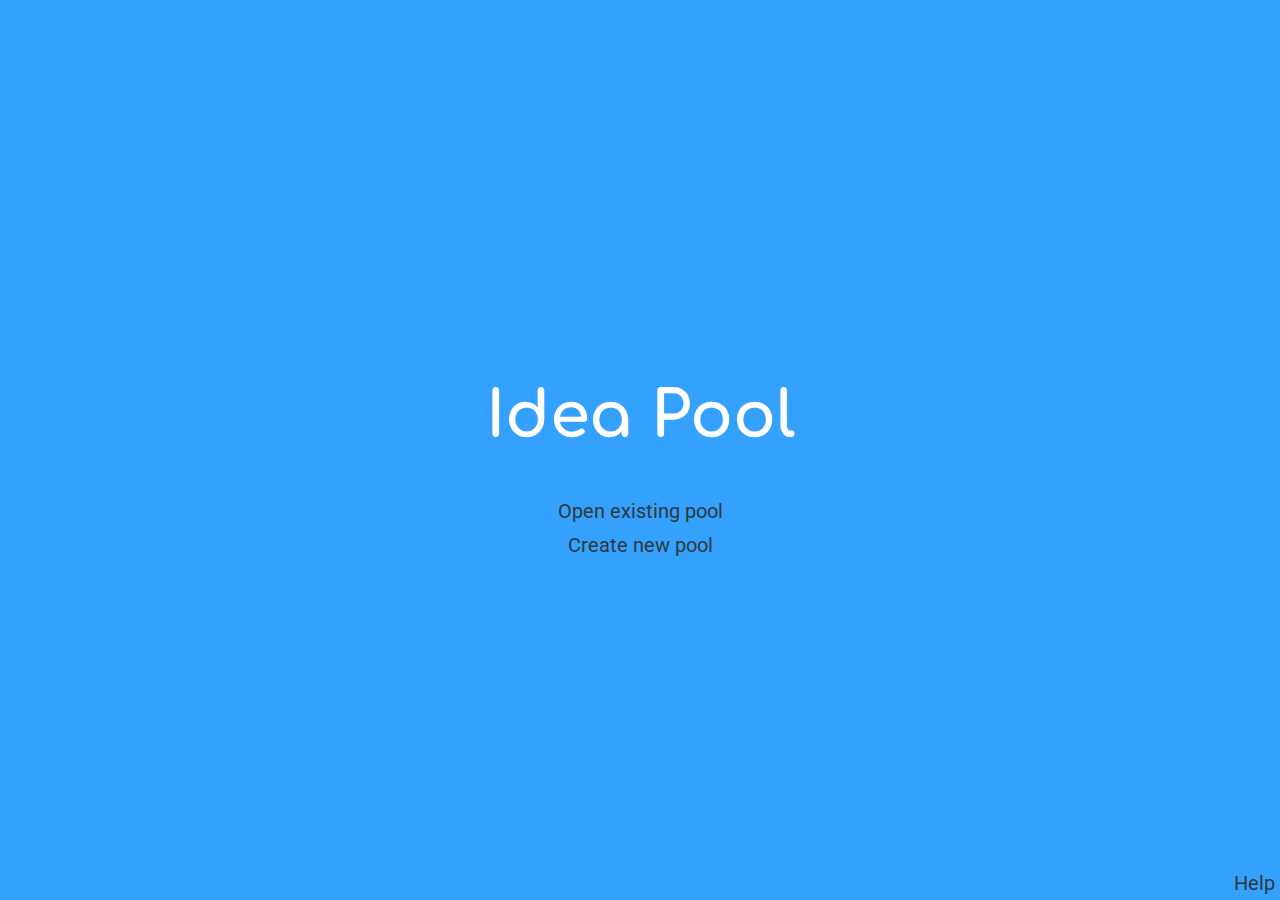
==== index.html @ 770617bf "Added landing page" ====
<!DOCTYPE html>
<html lang="en">
  <head>
    <meta charset="UTF-8" />
    <meta http-equiv="X-UA-Compatible" content="IE=edge" />
    <meta name="viewport" content="width=device-width, initial-scale=1.0" />
    <link rel="stylesheet" href="style.css" />
    <link rel="preconnect" href="https://fonts.googleapis.com" />
    <link rel="preconnect" href="https://fonts.gstatic.com" crossorigin />
    <link
      href="https://fonts.googleapis.com/css2?family=Comfortaa:wght@300;400;500;600;700&family=Roboto:wght@300;400;700&display=swap"
      rel="stylesheet"
    />

    <title>Idea Pool</title>
  </head>
  <body>
    <h1>Idea Pool</h1>
    <p>Open existing pool</p>
    <p>Create new pool</p>
    <p class="help">Help</p>
  </body>
</html>
---- style.css ----
html,
body {
  margin: 0;
  width: 100%;
  height: 100%;
  font-size: 16px;
}

body {
  margin: 0;
  background-color: #33a1fd;
  height: 100%;
  display: flex;
  flex-direction: column;
  align-items: center;
  justify-content: center;
}

h1 {
  color: #ffffff;
  font-size: 4rem;
  font-family: "Comfortaa", cursive;
}

p {
  color: #31393c;
  font-size: 1.25rem;
  margin: 5px;
  font-family: "roboto", sans-serif;
}

p:hover {
  cursor: default;
  color: #000000;
}

.help {
  position: absolute;
  bottom: 0;
  right: 0;
}
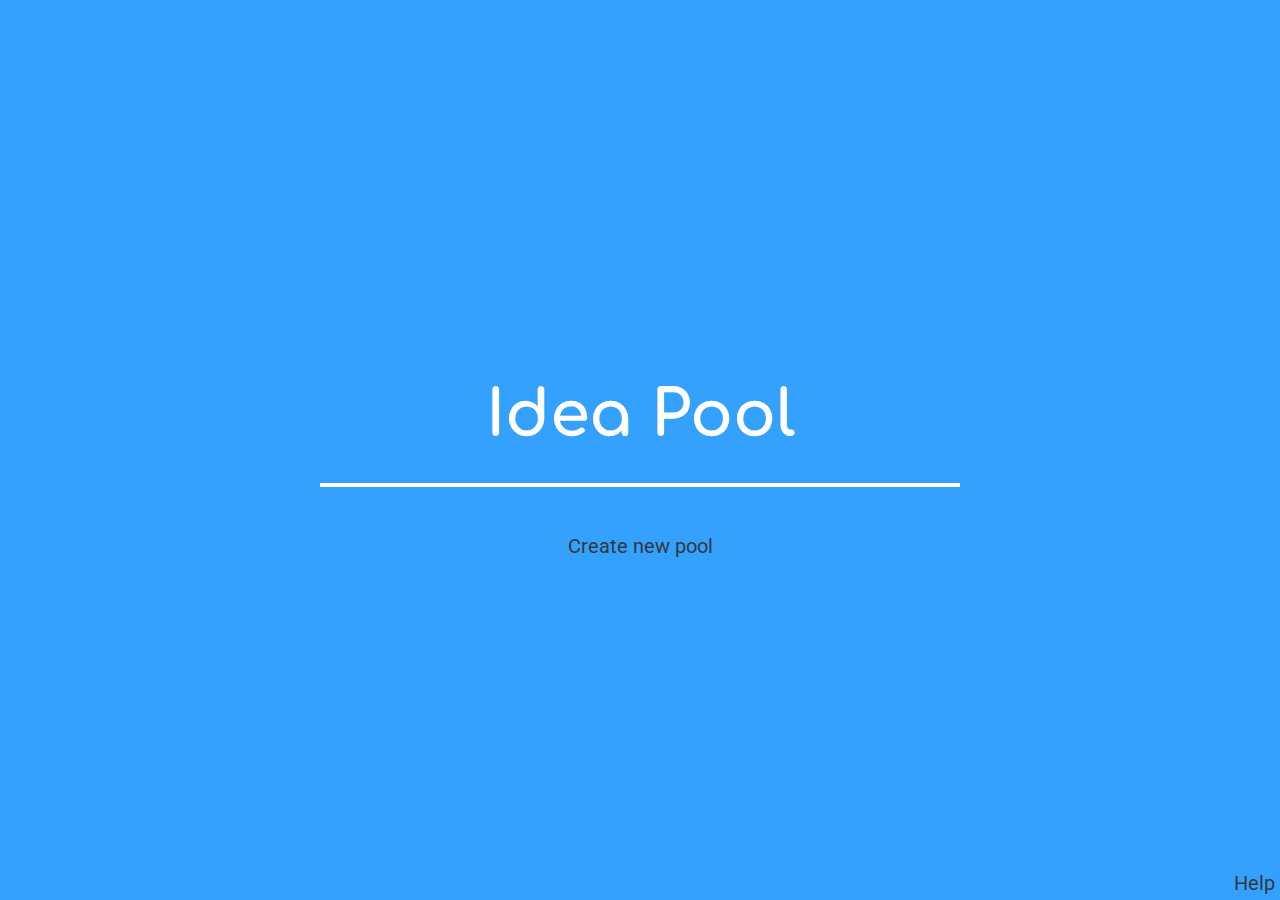
==== commit eb6cb3d0: "Added input and button on click" ====
--- a/index.html
+++ b/index.html
@@ -16,8 +16,10 @@
   </head>
   <body>
     <h1>Idea Pool</h1>
-    <p>Open existing pool</p>
-    <p>Create new pool</p>
-    <p class="help">Help</p>
+    <p id="createNew">Create new pool</p>
   </body>
+  <footer>
+    <p class="help" id="help">Help</p>
+    <script src="mainScript.js"></script>
+  </footer>
 </html>
--- a/style.css
+++ b/style.css
@@ -20,6 +20,10 @@
   color: #ffffff;
   font-size: 4rem;
   font-family: "Comfortaa", cursive;
+  padding-bottom: 2.5%;
+  width: 50%;
+  text-align: center;
+  border-bottom: 4px solid #ffffff;
 }
 
 p {
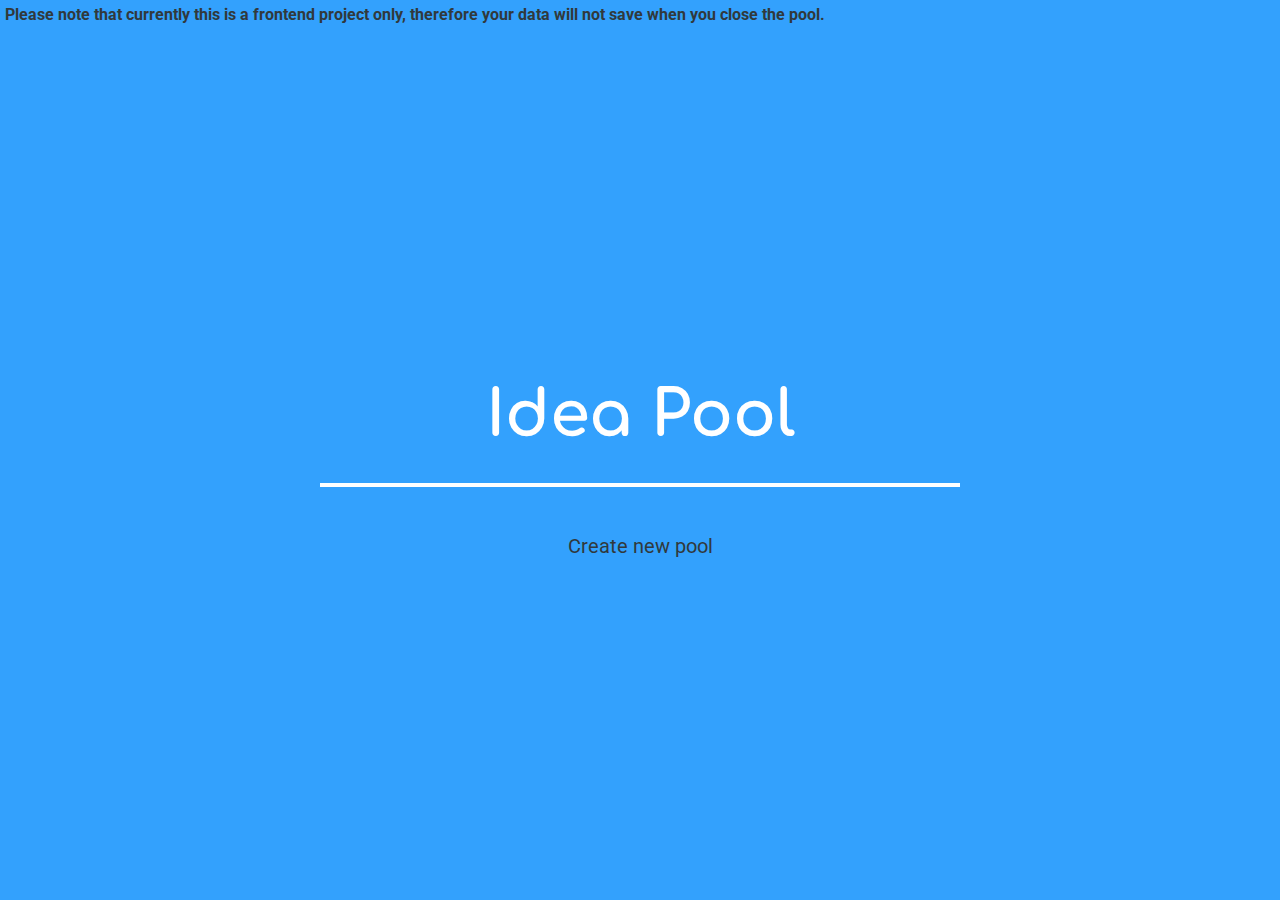
==== commit b99eda5b: "Added warnings for losing data" ====
--- a/index.html
+++ b/index.html
@@ -17,9 +17,14 @@
   <body>
     <h1>Idea Pool</h1>
     <p id="createNew">Create new pool</p>
+    <p class="notice">
+      <b
+        >Please note that currently this is a frontend project only, therefore
+        your data will not save when you close the pool.</b
+      >
+    </p>
   </body>
   <footer>
-    <p class="help" id="help">Help</p>
     <script src="mainScript.js"></script>
   </footer>
 </html>
--- a/style.css
+++ b/style.css
@@ -33,13 +33,39 @@
   font-family: "roboto", sans-serif;
 }
 
-p:hover {
+.notice {
+  font-size: 1rem;
+  text-align: center;
+  position: absolute;
+  top: 0;
+  left: 0;
+}
+
+p:hover:not(.notice) {
   cursor: default;
   color: #000000;
 }
 
-.help {
-  position: absolute;
-  bottom: 0;
-  right: 0;
+input {
+  padding: 10px 20px 10px 20px;
+  font-size: 1rem;
+  font-family: "roboto", sans-serif;
+  border-radius: 30px;
+  border-style: none;
+  margin-right: 10px;
 }
+
+button {
+  font-family: "roboto", sans-serif;
+  bottom: 10px;
+  right: 10px;
+  padding: 10px 20px 10px 20px;
+  font-size: 1rem;
+  background-color: #fdca40;
+  border-radius: 30px;
+  border-style: none;
+}
+
+button:hover {
+  background-color: #ffbb00;
+}
